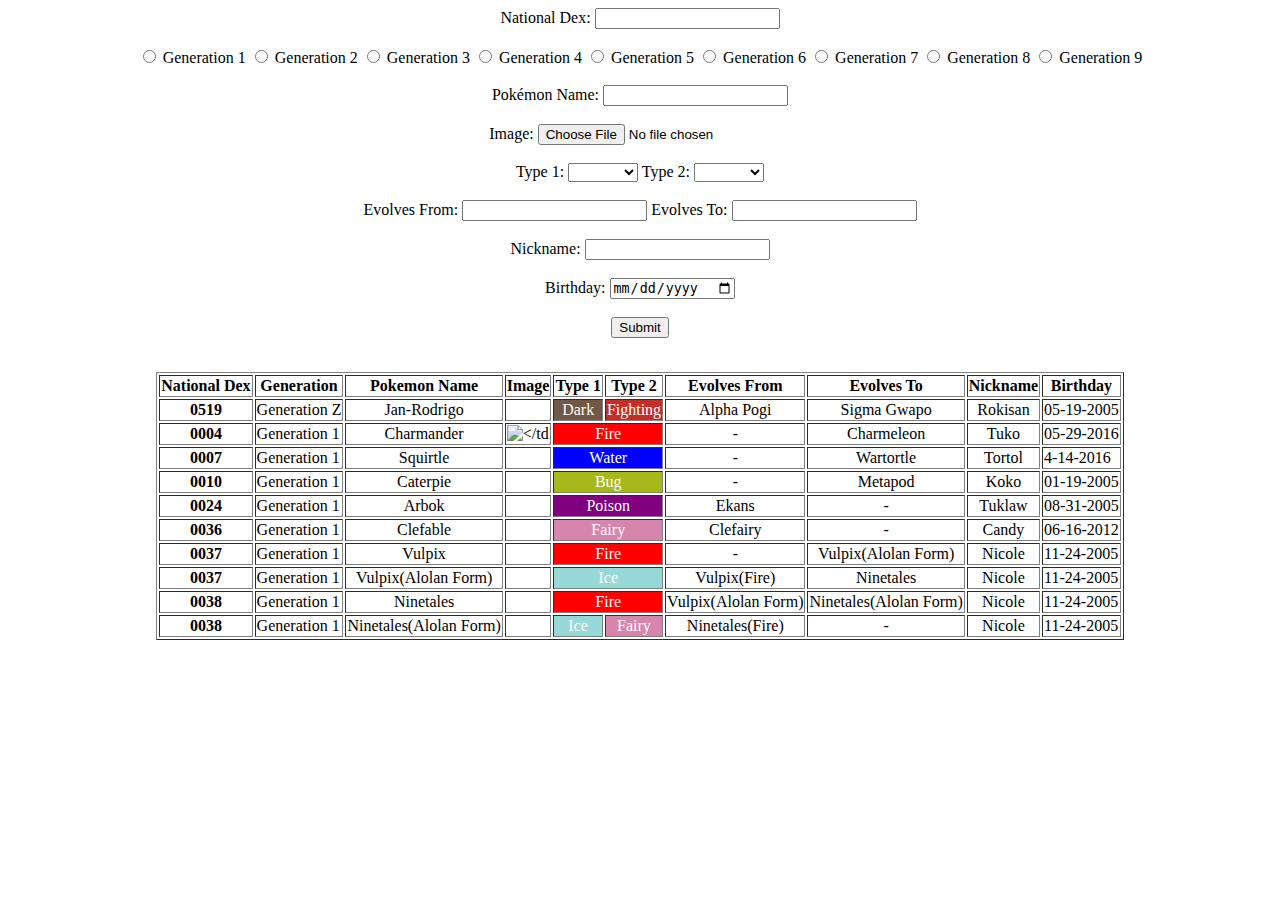
==== martinez_tsa2.html @ 7e65df4e "Add files via upload" ====
<html>
  <head>
  <title>Martinez_tsa2 </title>
  </head>

<body>
<!DOCTYPE html>
<html lang = "en">
<head>
  <title>Martinez_tsa2</title>
</head>
<body>
  <form action="#" name="pokemon" method="post" align="center">
	
	<label for="dex">National Dex:</label>
		<input type="number" name="dex" id="dex" min="1"> <br> <br>
	
	<input type="radio" name="gen" id="gen1" value="gen1">
		<label for="gen1">Generation 1</label>
		
	<input type="radio" name="gen" id="gen2" value="gen2">
		<label for="gen2">Generation 2</label>
		
	<input type="radio" name="gen" id="gen3" value="gen3">
		<label for="gen3">Generation 3</label>
		
	<input type="radio" name="gen" id="gen4" value="gen4">
		<label for="gen4">Generation 4</label>
		
	<input type="radio" name="gen" id="gen5" value="gen4">
		<label for="gen5">Generation 5</label>
		
	<input type="radio" name="gen" id="gen6" value="gen4">
		<label for="gen6">Generation 6</label>
		
    <input type="radio" name="gen" id="gen7" value="gen4">
		<label for="gen7">Generation 7</label>
		
	<input type="radio" name="gen" id="gen8" value="gen4">
		<label for="gen8">Generation 8</label>
		
	<input type="radio" name="gen" id="gen8" value="gen4">
		<label for="gen8">Generation 9</label> <br> <br>

        <tr> 
            <td>Pokémon Name:</td>
            <td><input type="text" name="pokemonName"></td>
        </tr> <br> <br>
      
            <td>Image:</td>
            <td><input type="file" name="pokemonImage"></td>
        </tr> <br> <br>
        <tr>
            <td>Type 1:</td>
           <select>
			<option value = " ">   </option>
			<option value = "Normal"> Normal </option>
			<option value = "Fire"> Fire </option>
			<option value = "Water"> Water </option>
			<option value = "Electric"> Electric </option>
			<option value = "Grass"> Grass </option>
			<option value = "Ice"> Ice </option>
			<option value = "Fighting"> Fighting </option>
			<option value = "Poison"> Poison </option>
			<option value = "Ground"> Ground </option>
			<option value = "Flying"> Flying </option>
			<option value = "Psychic"> Psychic </option>
			<option value = "Bug"> Bug </option>
			<option value = "Rock"> Rock </option>
			<option value = "Ghost"> Ghost </option>
			<option value = "Dragon"> Dragon </option>
			<option value = "Dark"> Dark </option>
			<option value = "Steel"> Steel </option>
			<option value = "Fairy"> Fairy </option>
		</select>
        </tr>
        <tr>
            <td>Type 2:</td>
            <select>
			<option value = " ">   </option>
			<option value = "Normal"> Normal </option>
			<option value = "Fire"> Fire </option>
			<option value = "Water"> Water </option>
			<option value = "Electric"> Electric </option>
			<option value = "Grass"> Grass </option>
			<option value = "Ice"> Ice </option>
			<option value = "Fighting"> Fighting </option>
			<option value = "Poison"> Poison </option>
			<option value = "Ground"> Ground </option>
			<option value = "Flying"> Flying </option>
			<option value = "Psychic"> Psychic </option>
			<option value = "Bug"> Bug </option>
			<option value = "Rock"> Rock </option>
			<option value = "Ghost"> Ghost </option>
			<option value = "Dragon"> Dragon </option>
			<option value = "Dark"> Dark </option>
			<option value = "Steel"> Steel </option>
			<option value = "Fairy"> Fairy </option>
		</select>
        </tr> <br> <br>
        <tr>
            <td>Evolves From:</td>
            <td><input type="text" name="evolvesFrom"></td>
        </tr>
        <tr>
            <td>Evolves To:</td>
            <td><input type="text" name="evolvesTo"></td>
        </tr> <br> <br>
        <tr>
            <td>Nickname:</td>
            <td><input type="text" name="nickname"></td>
        </tr> <br> <br>
        <tr>
            <td>Birthday:</td>
            <td><input type="date" name="birthday"></td>  
        </tr> <br> <br>
	
    <!-- Submit button -->
    <input type="submit" value="Submit"> <br> <br>
</form>


    <table border="1" align="center">
    <tr>
      <th>National Dex</th>
      <th>Generation</th>
      <th>Pokemon Name</th>
      <th>Image</th>
      <th>Type 1</th>
      <th>Type 2</th>
      <th>Evolves From</th>
      <th>Evolves To</th>
      <th>Nickname</th>
      <th>Birthday</th>
 
    </tr>
    <tr>
      <th>0519</th>
        <td>Generation Z</td>
        <td><div style="text-align: center;">Jan-Rodrigo</td>
        <td><img src="C:\Users\JAN RODRIGO MARTINEZ\Downloads\MY UNIVERSAL DP 70px.jpg" alt=""></td>
        <td bgcolor="705746"><div style="text-align: center; color: white">Dark</td>
        <td bgcolor="C22E28"><div style="text-align: center; color: white">Fighting</td>
        <td><div style="text-align: center;">Alpha Pogi</td>
        <td><div style="text-align: center;">Sigma Gwapo</td></div>
        <td><div style="text-align: center;">Rokisan</td>
        <td>05-19-2005</td>
    </tr>
    <tr>
      <th>0004</th>
      <td>Generation 1</td>
      <td><div style="text-align: center;">Charmander</td>
      <td><img src="https://archives.bulbagarden.net/media/upload/thumb/2/27/0004Charmander.png/70px-0004Charmander.png" alt=</td>
      <td colspan="2" bgcolor="red"> <div style="text-align: center; color: white">Fire</td>
      <td><div style="text-align: center;">-</td></div>
      <td><div style="text-align: center;">Charmeleon</td></div>
      <td><div style="text-align: center;">Tuko</td>
      <td>05-29-2016</td>
    </tr>
    <tr>
      <th>0007</th>
      <td>Generation 1</td>
      <td><div style="text-align: center;">Squirtle</td>
      <td><img src="https://archives.bulbagarden.net/media/upload/thumb/5/54/0007Squirtle.png/70px-0007Squirtle.png" alt=""></td>
      <td colspan="2" bgcolor="blue"><div style="text-align: center; color: white">Water</td>
      <td><div style="text-align: center;">-</td>
      <td><div style="text-align: center;">Wartortle</td>
      <td><div style="text-align: center;">Tortol</td>
      <td>4-14-2016</td>
    </tr>
    <tr>
        <th>0010</th>
        <td>Generation 1</td>
        <td><div style="text-align: center;">Caterpie</td>
        <td><img src="https://archives.bulbagarden.net/media/upload/thumb/5/5e/0010Caterpie.png/70px-0010Caterpie.png" alt=""></td>
        <td colspan="2" bgcolor="A6B91A"><div style="text-align: center; color: white">Bug</td>
        <td><div style="text-align: center;">-</td></td>
        <td><div style="text-align: center;">Metapod</td></div>
        <td><div style="text-align: center;">Koko</td>
        <td>01-19-2005</td>
      </tr>
      <tr>
        <th>0024</th>
        <td>Generation 1</td>
        <td><div style="text-align: center;">Arbok</td>
        <td><img src="https://archives.bulbagarden.net/media/upload/thumb/5/51/0024Arbok.png/70px-0024Arbok.png" alt=""></td>
        <td colspan="2" bgcolor="purple"><div style="text-align: center; color: white">Poison</td>
        <td><div style="text-align: center;">Ekans</td></td>
        <td><div style="text-align: center;">-</td></div>
        <td><div style="text-align: center;">Tuklaw</td>
        <td>08-31-2005</td>
      </tr>
      <tr>
        <th>0036</th>
        <td>Generation 1</td>
        <td><div style="text-align: center;">Clefable</td>
        <td><img src="https://archives.bulbagarden.net/media/upload/thumb/a/a4/0036Clefable.png/70px-0036Clefable.png" alt=""></td>
        <td colspan="2" bgcolor="D685AD"><div style="text-align: center; color: white">Fairy</td>
        <td><div style="text-align: center;">Clefairy</td>
        <td><div style="text-align: center;">-</td>
        <td><div style="text-align: center;">Candy</td>
        <td>06-16-2012</td>
      </tr>
      <tr>
        <th>0037</th>
        <td>Generation 1</td>
        <td><div style="text-align: center;">Vulpix</td>
        <td><img src="https://archives.bulbagarden.net/media/upload/thumb/0/06/0037Vulpix.png/70px-0037Vulpix.png" alt=""></td>
        <td colspan="2" bgcolor="red"> <div style="text-align: center; color: white">Fire</td>
        <td><div style="text-align: center;">-</td>
        <td><div style="text-align: center;">Vulpix(Alolan Form)</td></div>
        <td><div style="text-align: center;">Nicole</td>
        <td>11-24-2005</td>
      </tr>
      <tr>
        <th>0037</th>
        <td>Generation 1</td>
        <td><div style="text-align: center;">Vulpix(Alolan Form)</td>
        <td><img src="https://archives.bulbagarden.net/media/upload/thumb/6/6b/0037Vulpix-Alola.png/70px-0037Vulpix-Alola.png" alt=""></td>
        <td colspan="2" bgcolor="96D9D6"> <div style="text-align: center; color: white">Ice</td>
        <td><div style="text-align: center;">Vulpix(Fire)</td></div>
        <td><div style="text-align: center;">Ninetales</td>
        <td><div style="text-align: center;">Nicole</td>
        <td>11-24-2005</td>
      </tr>
      <tr>
       <th>0038</th>
        <td>Generation 1</td>
        <td><div style="text-align: center;">Ninetales</td>
        <td><img src="https://archives.bulbagarden.net/media/upload/thumb/3/3e/0038Ninetales.png/70px-0038Ninetales.png" alt=""></td>
        <td colspan="2" bgcolor="red"> <div style="text-align: center; color: white">Fire</td>
        <td><div style="text-align: center;">Vulpix(Alolan Form)</td>
        <td><div style="text-align: center;">Ninetales(Alolan Form)</td></div>
        <td><div style="text-align: center;">Nicole</td>
        <td>11-24-2005</td>
      </tr>
      <tr>
        <th>0038</th>
        <td>Generation 1</td>
        <td><div style="text-align: center;">Ninetales(Alolan Form)</td>
        <td><img src="https://archives.bulbagarden.net/media/upload/thumb/7/7f/0038Ninetales-Alola.png/70px-0038Ninetales-Alola.png" alt=""></td>
        <td bgcolor="96D9D6"><div style="text-align: center; color: white">Ice</td>
        <td bgcolor="D685AD"><div style="text-align: center; color: white">Fairy</td>
        <td><div style="text-align: center;">Ninetales(Fire)</td>
        <td><div style="text-align: center;">-</td></div>
        <td><div style="text-align: center;">Nicole</td>
        <td>11-24-2005</td>
      </tr>
  </table>
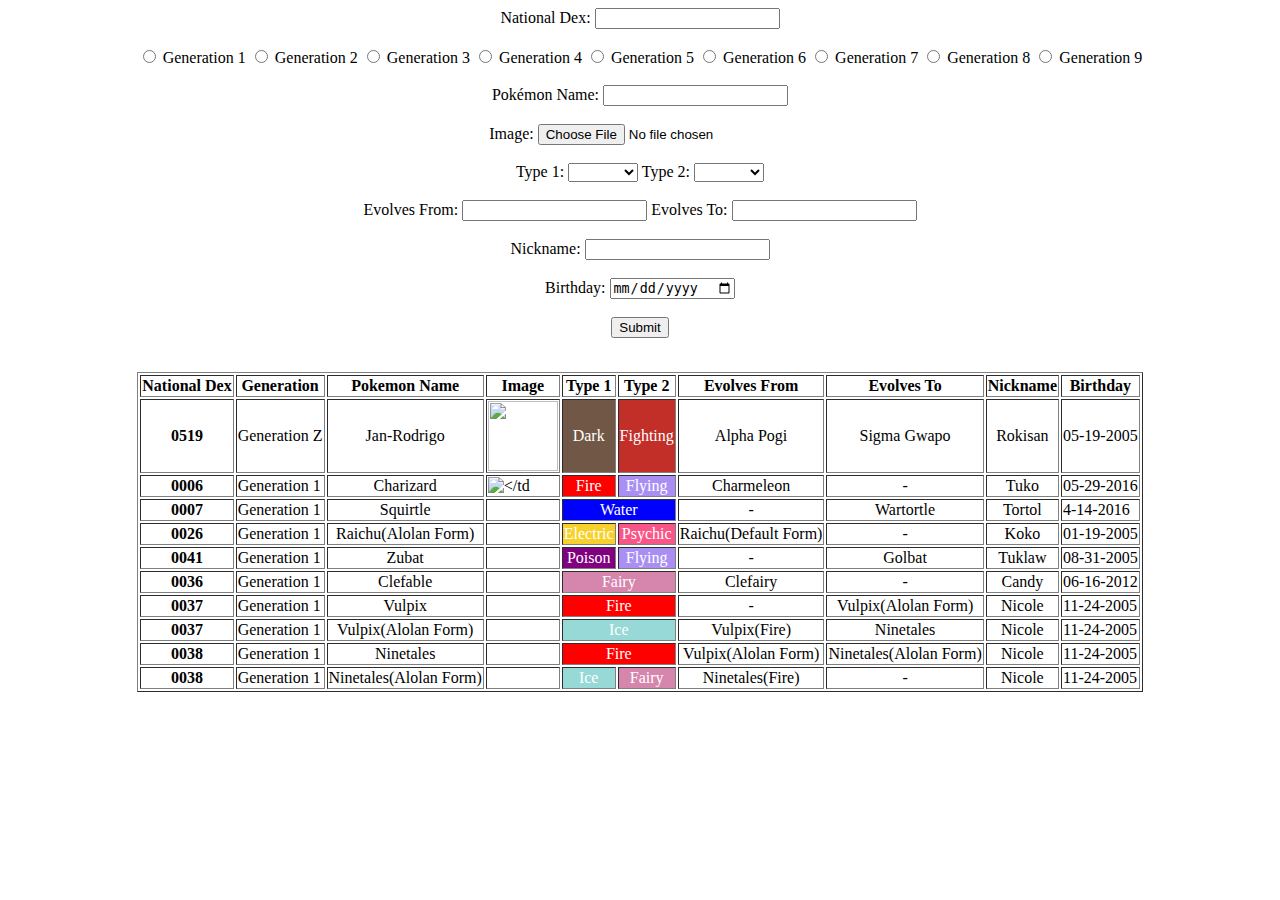
==== commit a7264344: "Add files via upload" ====
--- a/martinez_tsa2.html
+++ b/martinez_tsa2.html
@@ -138,7 +138,7 @@
       <th>0519</th>
         <td>Generation Z</td>
         <td><div style="text-align: center;">Jan-Rodrigo</td>
-        <td><img src="C:\Users\JAN RODRIGO MARTINEZ\Downloads\MY UNIVERSAL DP 70px.jpg" alt=""></td>
+        <td><img src="https://scontent.fmnl31-1.fna.fbcdn.net/v/t39.30808-6/340241346_536042465357965_4214948208555000358_n.jpg?stp=cp6_dst-jpg&_nc_cat=107&ccb=1-7&_nc_sid=5f2048&_nc_eui2=AeH53_Wzy_W7b4P7aBCpBgoO36sfsEuG6cnfqx-wS4bpyd_XoxDORUM9aKC8l8LyrKYczGZCGblbjEQuYt3_A6WQ&_nc_ohc=FzK9VpGzvo4Q7kNvgGGYyDJ&_nc_ht=scontent.fmnl31-1.fna&oh=00_AfCAeShKF2a60DBFyVHKRvc180DPL24G8J0-jeOfRqss9g&oe=6642B054" height = "70px" </td>
         <td bgcolor="705746"><div style="text-align: center; color: white">Dark</td>
         <td bgcolor="C22E28"><div style="text-align: center; color: white">Fighting</td>
         <td><div style="text-align: center;">Alpha Pogi</td>
@@ -147,13 +147,14 @@
         <td>05-19-2005</td>
     </tr>
     <tr>
-      <th>0004</th>
+      <th>0006</th>
       <td>Generation 1</td>
-      <td><div style="text-align: center;">Charmander</td>
-      <td><img src="https://archives.bulbagarden.net/media/upload/thumb/2/27/0004Charmander.png/70px-0004Charmander.png" alt=</td>
-      <td colspan="2" bgcolor="red"> <div style="text-align: center; color: white">Fire</td>
+      <td><div style="text-align: center;">Charizard</td>
+      <td><img src="https://archives.bulbagarden.net/media/upload/thumb/3/38/0006Charizard.png/70px-0006Charizard.png" alt=</td>
+      <td bgcolor="red"><div style="text-align: center; color: white">Fire</td>
+      <td bgcolor="A98FF3"><div style="text-align: center; color: white">Flying</td>
+      <td><div style="text-align: center;">Charmeleon</td></div>
       <td><div style="text-align: center;">-</td></div>
-      <td><div style="text-align: center;">Charmeleon</td></div>
       <td><div style="text-align: center;">Tuko</td>
       <td>05-29-2016</td>
     </tr>
@@ -169,24 +170,26 @@
       <td>4-14-2016</td>
     </tr>
     <tr>
-        <th>0010</th>
-        <td>Generation 1</td>
-        <td><div style="text-align: center;">Caterpie</td>
-        <td><img src="https://archives.bulbagarden.net/media/upload/thumb/5/5e/0010Caterpie.png/70px-0010Caterpie.png" alt=""></td>
-        <td colspan="2" bgcolor="A6B91A"><div style="text-align: center; color: white">Bug</td>
-        <td><div style="text-align: center;">-</td></td>
-        <td><div style="text-align: center;">Metapod</td></div>
+        <th>0026</th>
+        <td>Generation 1</td>
+        <td><div style="text-align: center;">Raichu(Alolan Form)</td>
+        <td><img src="https://archives.bulbagarden.net/media/upload/thumb/6/65/0026Raichu-Alola.png/70px-0026Raichu-Alola.png" alt=""></td>
+        <td bgcolor="F7D02C"><div style="text-align: center; color: white">Electric</td>
+        <td bgcolor=" F95587"><div style="text-align: center; color: white">Psychic</td>
+        <td><div style="text-align: center;">Raichu(Default Form)</td></td>
+        <td><div style="text-align: center;">-</td></div>
         <td><div style="text-align: center;">Koko</td>
         <td>01-19-2005</td>
       </tr>
       <tr>
-        <th>0024</th>
-        <td>Generation 1</td>
-        <td><div style="text-align: center;">Arbok</td>
-        <td><img src="https://archives.bulbagarden.net/media/upload/thumb/5/51/0024Arbok.png/70px-0024Arbok.png" alt=""></td>
-        <td colspan="2" bgcolor="purple"><div style="text-align: center; color: white">Poison</td>
-        <td><div style="text-align: center;">Ekans</td></td>
-        <td><div style="text-align: center;">-</td></div>
+        <th>0041</th>
+        <td>Generation 1</td>
+        <td><div style="text-align: center;">Zubat</td>
+        <td><img src="https://archives.bulbagarden.net/media/upload/thumb/4/4c/0041Zubat.png/70px-0041Zubat.png" alt=""></td>
+        <td bgcolor="purple"><div style="text-align: center; color: white">Poison</td>
+        <td bgcolor="A98FF3"><div style="text-align: center; color: white">Flying</td>
+        <td><div style="text-align: center;">-</td></td>
+        <td><div style="text-align: center;">Golbat</td></div>
         <td><div style="text-align: center;">Tuklaw</td>
         <td>08-31-2005</td>
       </tr>
